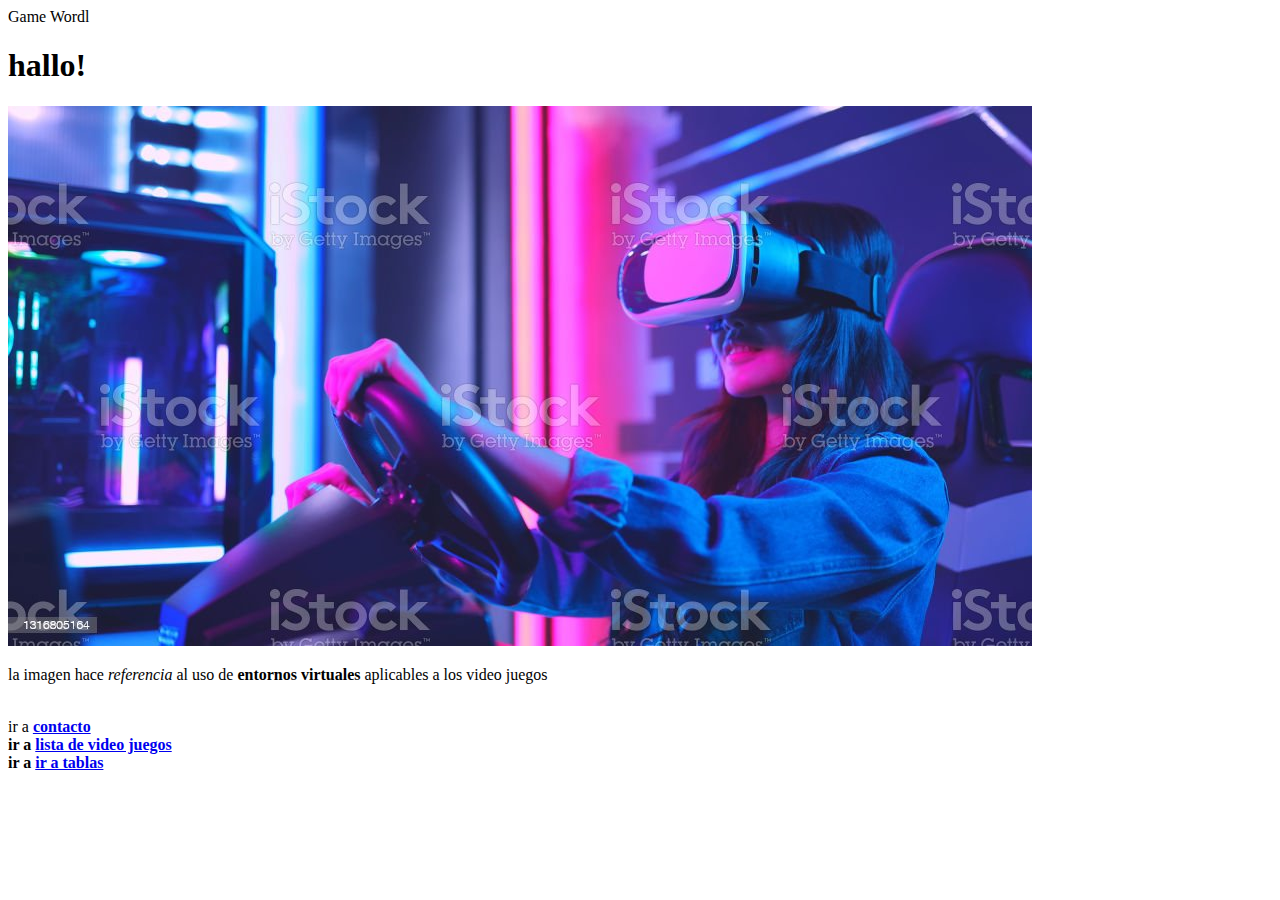
==== index.html @ ebf7e162 "Segunda practica HTML - Andrei" ====
<!DOCTYPE html>
<html lang="es">

<head>
    <meta chartset="UTF-8">
    <meta http-equiv="X-UA-Compatible" content="IE=Edge">
    <meta name="viewport" content="width-device-width, initial-scale=1:0">
    <tittle>Game Wordl</tittle>
    <link rel="icon" href="images/favicon-16x16.png" type="image/png">

</head>

<body>
    <h1>hallo!</h1>
    <img 
        src="images/a.jpg" alt="gamer">
    <p>la imagen hace <em>referencia</em> al uso de <b>entornos virtuales</b> aplicables a los video juegos</p><br>
    ir a <b><a href="contacto.html">contacto</a><br>
    ir a <b><a href="lista.html">lista de video juegos</a><br>
    ir a <b><a href="tablas.html">ir a tablas</a></p>


</body>


</html>
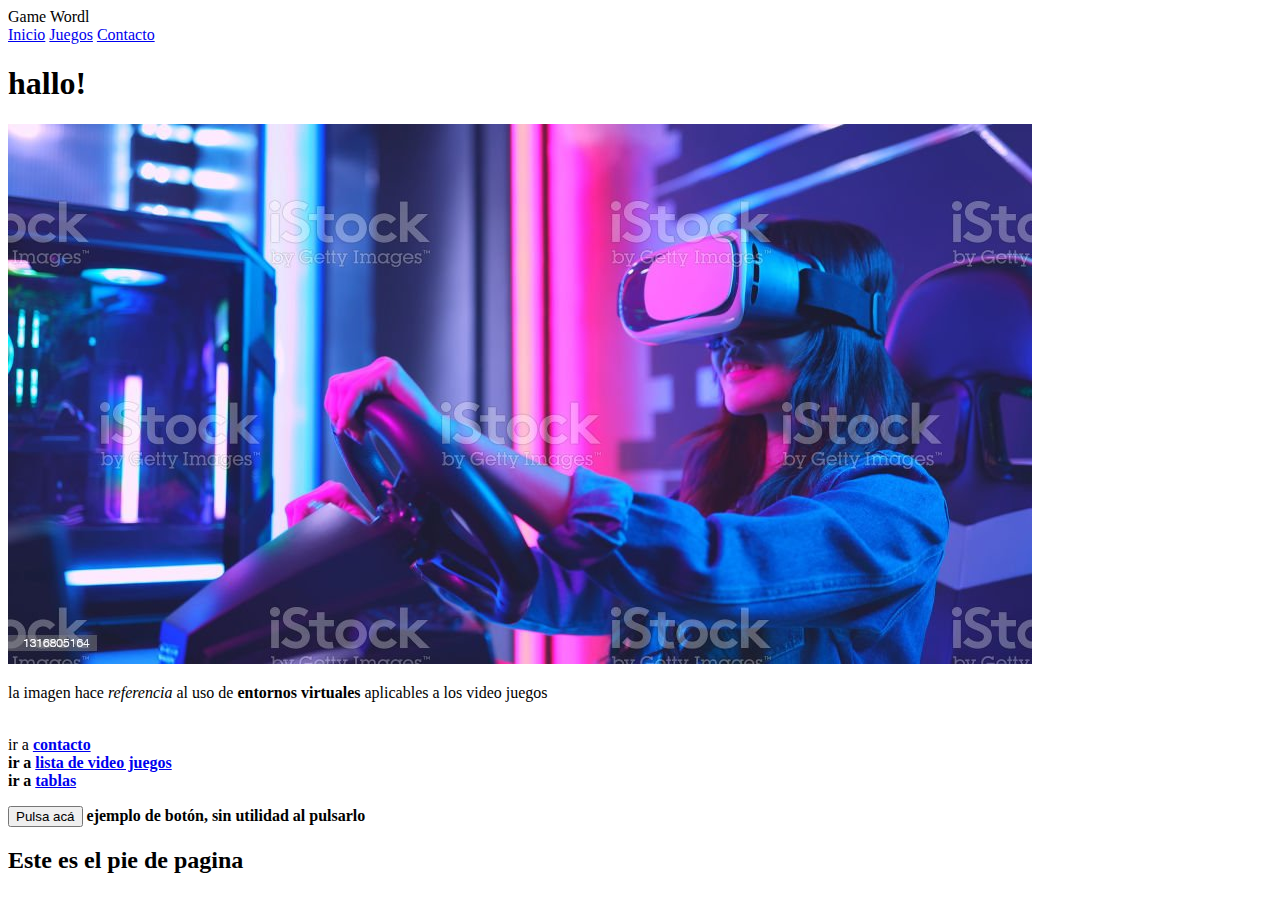
==== commit 8c218cc4: "Segundo guardado del código en GIThub" ====
--- a/index.html
+++ b/index.html
@@ -9,7 +9,7 @@
     <link rel="icon" href="images/favicon-16x16.png" type="image/png">
 
 </head>
-
+<div><a href="index.html">Inicio</a> <a href="juegos/game.html">Juegos</a> <a href="contacto.html">Contacto</a> </div>
 <body>
     <h1>hallo!</h1>
     <img 
@@ -17,9 +17,11 @@
     <p>la imagen hace <em>referencia</em> al uso de <b>entornos virtuales</b> aplicables a los video juegos</p><br>
     ir a <b><a href="contacto.html">contacto</a><br>
     ir a <b><a href="lista.html">lista de video juegos</a><br>
-    ir a <b><a href="tablas.html">ir a tablas</a></p>
+    ir a <b><a href="tablas.html">tablas</a></p>
 
+<p><button>Pulsa acá</button> ejemplo de botón, sin utilidad al pulsarlo</p>
 
+<footer><h2>Este es el pie de pagina</h2></footer>
 </body>
 
 
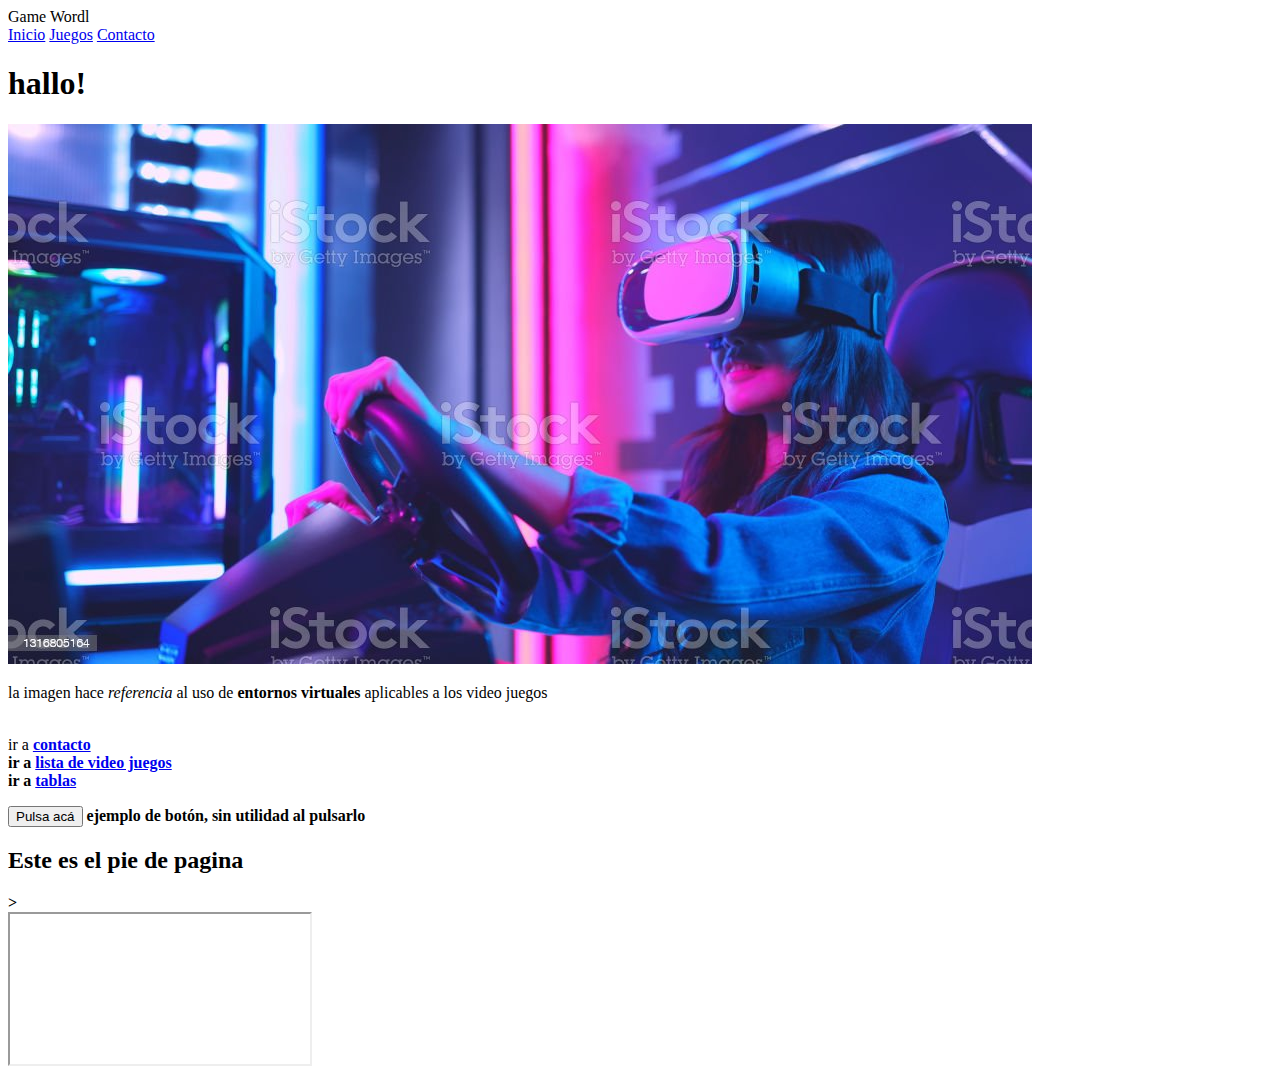
==== commit e0972e20: "Anexado comando iframe - link a Nivel 21" ====
--- a/index.html
+++ b/index.html
@@ -22,6 +22,8 @@
 <p><button>Pulsa acá</button> ejemplo de botón, sin utilidad al pulsarlo</p>
 
 <footer><h2>Este es el pie de pagina</h2></footer>
+><footer><iframe src="https://www.nivel21.ws" title="Soluciones informáticas - Nivel 21"></iframe></footer>
+
 </body>
 
 
